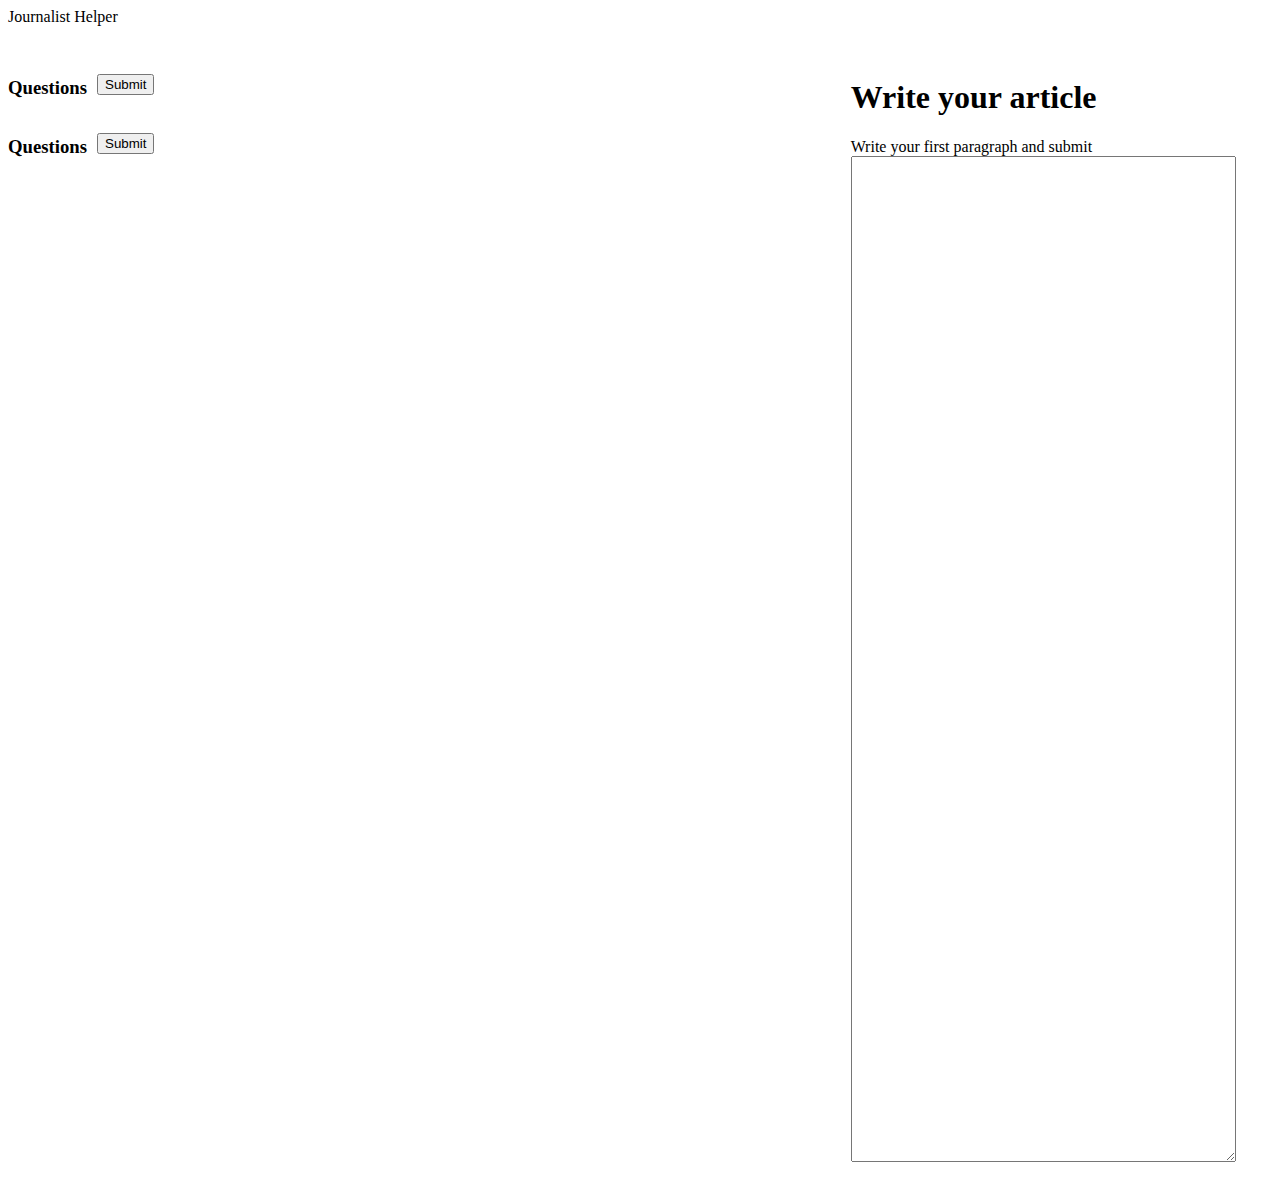
==== templates/index.html @ fe8e446a "added code" ====
<!DOCTYPE html>

<html>

<head>
    <style>
        #page {
    display: grid;
    width: 100%;
    height: 1000px;
    grid-template-areas: "head head"
                         "main  nav"
                         "main  nav";
    grid-template-rows: 50px 1fr 30px;
    grid-template-columns: 1fr 0.5fr;
    }

#page > header {
    grid-area: head;
    }

#page > nav {
    grid-area: nav;
}

#page > div {
    grid-area: main;
}

#editor {
    width: 90%;
    height: 1000px;
}

#title {
    font-size:50;
}
    </style>
    <meta charset="utf-8">
    <meta name="viewport" content="width=device-width, initial-scale=1, shrink-to-fit=no">
    <title>Journalist Suggestions</title>
    <script src="https://cdn.tiny.cloud/1/03q87b76cwnpjnna00yc666f4nzldy6cwqdnclr57k8165g4/tinymce/5/tinymce.min.js" referrerpolicy="origin"></script>
    <link rel="stylesheet" type="text/css" href="index.css"/>
    <script>
        function appendButton(elementId, url){
            var buttonEl = document.createElement("a");
            buttonEl.href = url;

            var title = document.createElement("h3");
            title.innerText = "Seed Topics";

            var textarea = document.createElement("textarea");
            console.log("HERE")
            var div = document.createElement("div");
            div.id = "something";

            buttonEl.appendChild(title);
            buttonEl.appendChild(textarea);
            buttonEl.appendChild(div);

            document.getElementById(elementId).appendChild(buttonEl);
        }
    </script>
</head>

<body>
    <section id="page">
        <header id="title">Journalist Helper</header>
        <main>
            <h1>Write your article</h1>
            <label>Write your first paragraph and submit</label>
            <textarea id="editor"></textarea>
        </main>
        <div>
            <div>
                <div style="display:flex;">
                    <h3>Questions</h3>
                    <div id="process_input" style="text-align:center;padding-top:16px;padding-left:10px"><button>Submit</button></div>
                </div>
                <div id=result>
                    <div id="place_for_suggestions"></div>
                </div>
            </div>

            <div>
                <div style="display:flex;">
                    <h3>Questions</h3>
                    <div id="process_input_1" style="text-align:center;padding-top:16px;padding-left:10px"><button>Submit</button></div>
                </div>
                <div id="result_1" style="text-align:center;padding-top:16px;padding-left:10px">
                    <div id="place_for_suggestions_1"></div>
                </div>
            </div>
        </div>
    </section>

    <script src="https://ajax.googleapis.com/ajax/libs/jquery/3.1.1/jquery.min.js"></script>
    <script src="static/js/index.js"></script>

    <!-- The core Firebase JS SDK is always required and must be listed first -->
    <script src="/__/firebase/8.6.7/firebase-app.js"></script>

    <!-- TODO: Add SDKs for Firebase products that you want to use
    https://firebase.google.com/docs/web/setup#available-libraries -->

    <!-- Initialize Firebase -->
    <script src="/__/firebase/init.js"></script>
</body>

</html>
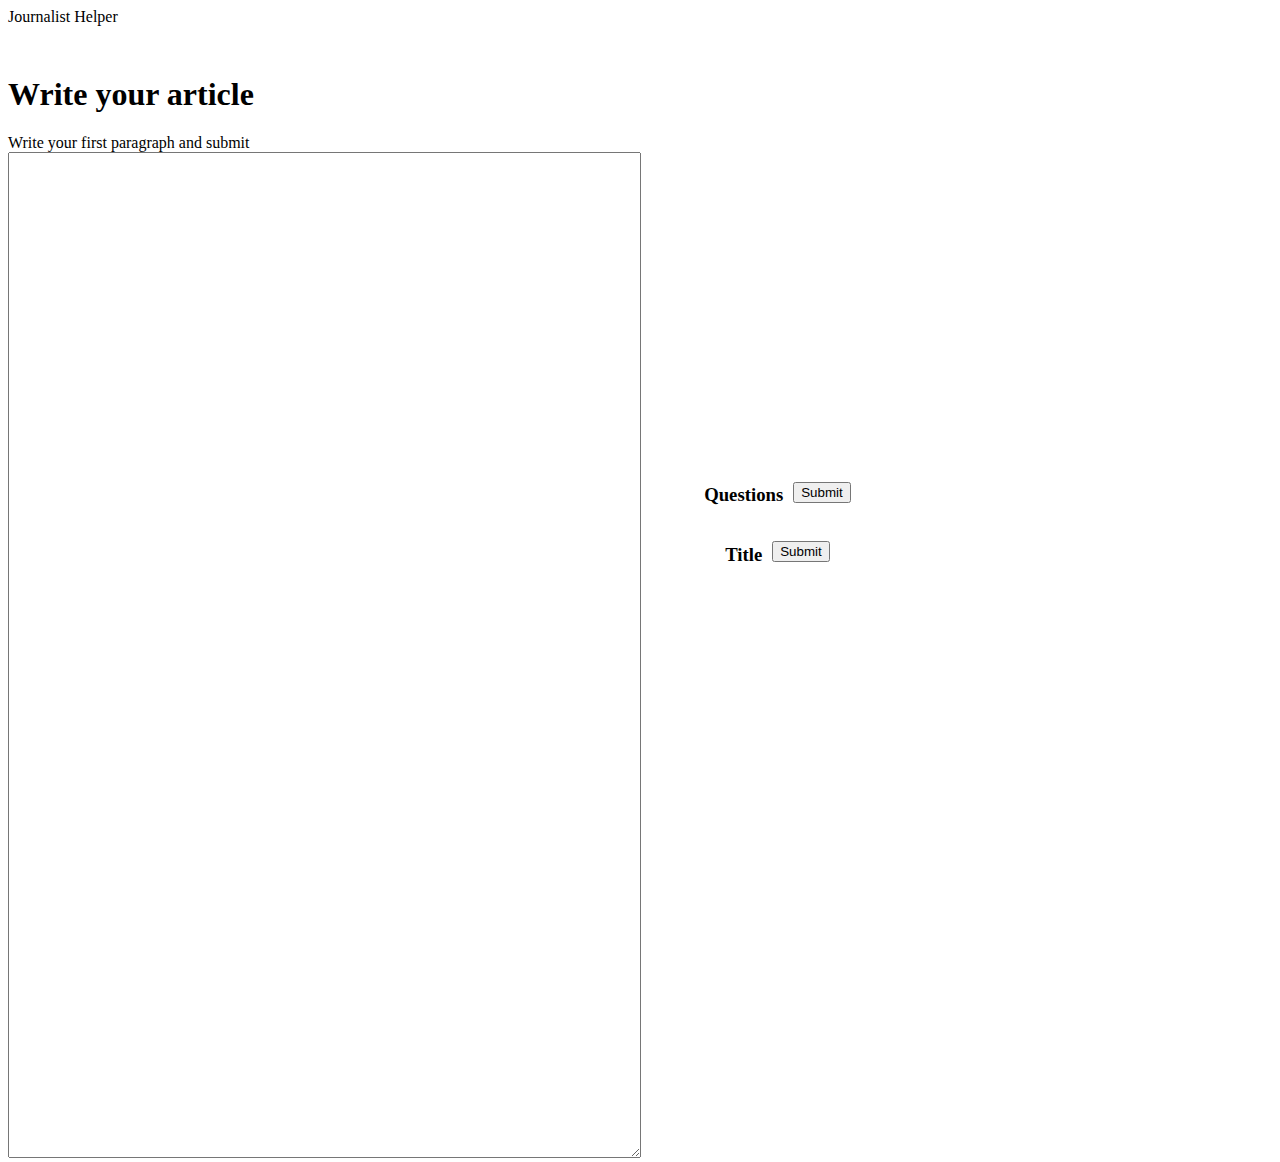
==== commit 7dea7f2a: "fixed layout" ====
--- a/templates/index.html
+++ b/templates/index.html
@@ -66,29 +66,31 @@
 <body>
     <section id="page">
         <header id="title">Journalist Helper</header>
-        <main>
-            <h1>Write your article</h1>
-            <label>Write your first paragraph and submit</label>
-            <textarea id="editor"></textarea>
-        </main>
-        <div>
-            <div>
-                <div style="display:flex;">
-                    <h3>Questions</h3>
-                    <div id="process_input" style="text-align:center;padding-top:16px;padding-left:10px"><button>Submit</button></div>
+        <div style="display:flex; flex-direction:row; align-items:center">
+            <main style="margin-top:150px; width:100%">
+                <h1>Write your article</h1>
+                <label>Write your first paragraph and submit</label>
+                <textarea id="editor"></textarea>
+            </main>
+            <div style="display:flex; flex-direction:column; align-items:center">
+                <div>
+                    <div style="display:flex;">
+                        <h3>Questions</h3>
+                        <div id="process_input" style="text-align:center;padding-top:16px;padding-left:10px"><button>Submit</button></div>
+                    </div>
+                    <div id=result>
+                        <div id="place_for_suggestions"></div>
+                    </div>
                 </div>
-                <div id=result>
-                    <div id="place_for_suggestions"></div>
-                </div>
-            </div>
 
-            <div>
-                <div style="display:flex;">
-                    <h3>Questions</h3>
-                    <div id="process_input_1" style="text-align:center;padding-top:16px;padding-left:10px"><button>Submit</button></div>
-                </div>
-                <div id="result_1" style="text-align:center;padding-top:16px;padding-left:10px">
-                    <div id="place_for_suggestions_1"></div>
+                <div>
+                    <div style="display:flex;">
+                        <h3>Title</h3>
+                        <div id="process_input_1" style="text-align:center;padding-top:16px;padding-left:10px"><button>Submit</button></div>
+                    </div>
+                    <div id="result_1" style="text-align:center;padding-top:16px;padding-left:10px">
+                        <div id="place_for_suggestions_1"></div>
+                    </div>
                 </div>
             </div>
         </div>
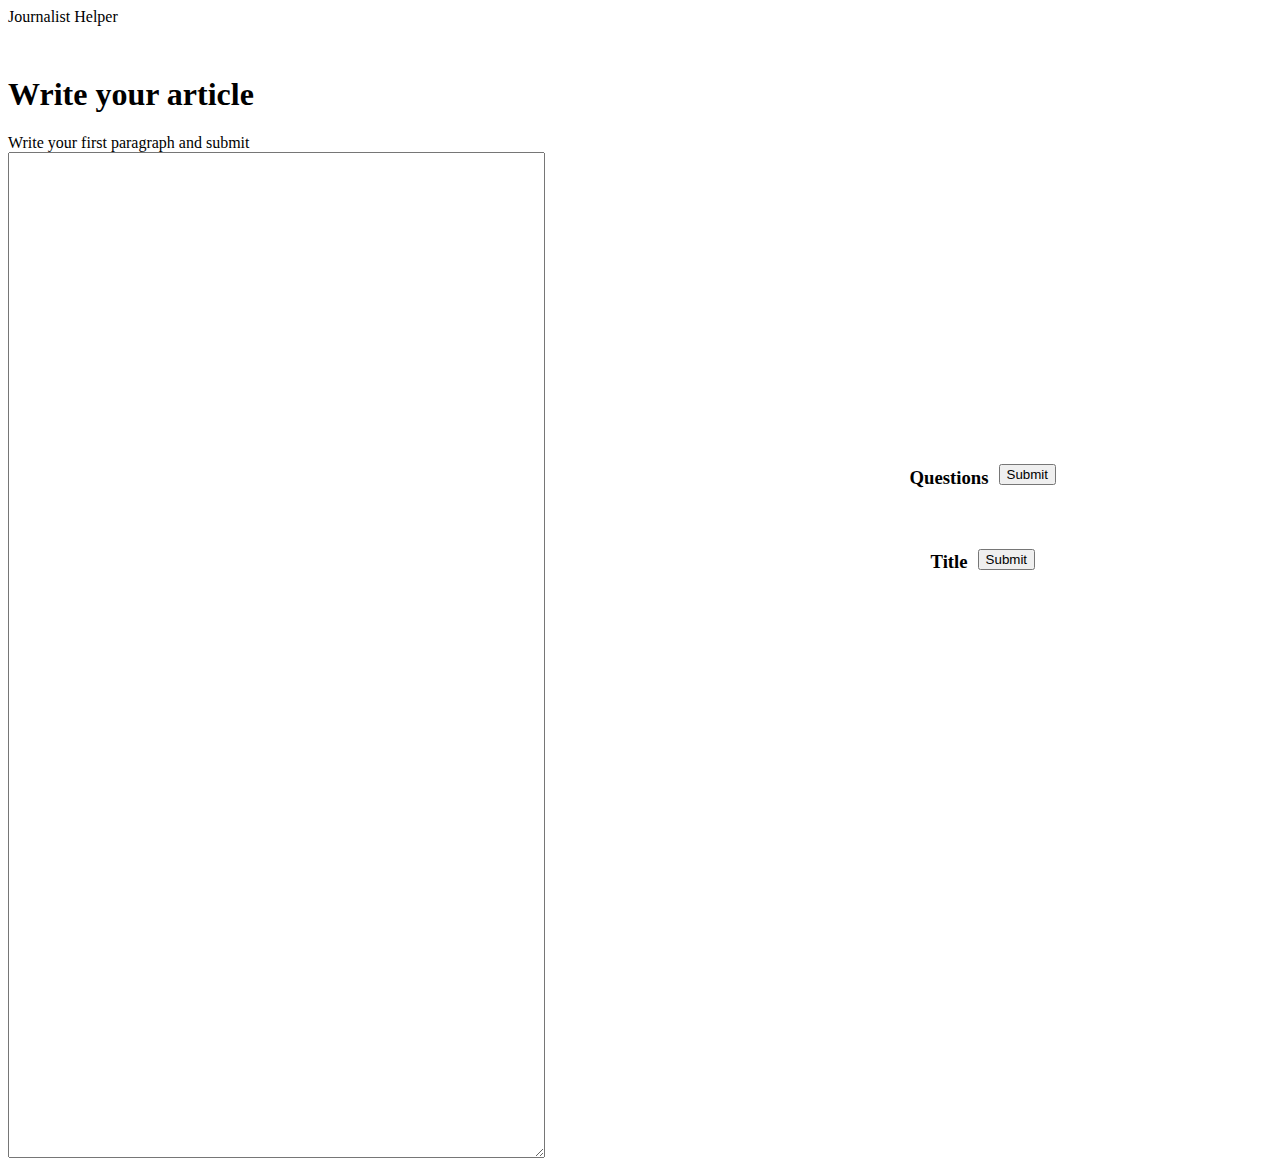
==== commit eb46bf34: "added cleaning for the list of questions" ====
--- a/templates/index.html
+++ b/templates/index.html
@@ -67,13 +67,13 @@
     <section id="page">
         <header id="title">Journalist Helper</header>
         <div style="display:flex; flex-direction:row; align-items:center">
-            <main style="margin-top:150px; width:100%">
+            <main style="margin-top:150px; width:100%; flex: 0 0 70%; margin-right: 90px;">
                 <h1>Write your article</h1>
                 <label>Write your first paragraph and submit</label>
                 <textarea id="editor"></textarea>
             </main>
-            <div style="display:flex; flex-direction:column; align-items:center">
-                <div>
+            <div style="display:flex; flex-direction:column; align-items:center; flex: 0 0 70%;">
+                <div style="margin-bottom:25px;">
                     <div style="display:flex;">
                         <h3>Questions</h3>
                         <div id="process_input" style="text-align:center;padding-top:16px;padding-left:10px"><button>Submit</button></div>
@@ -84,7 +84,7 @@
                 </div>
 
                 <div>
-                    <div style="display:flex;">
+                    <div style="display:flex; padding-bottom:10px">
                         <h3>Title</h3>
                         <div id="process_input_1" style="text-align:center;padding-top:16px;padding-left:10px"><button>Submit</button></div>
                     </div>
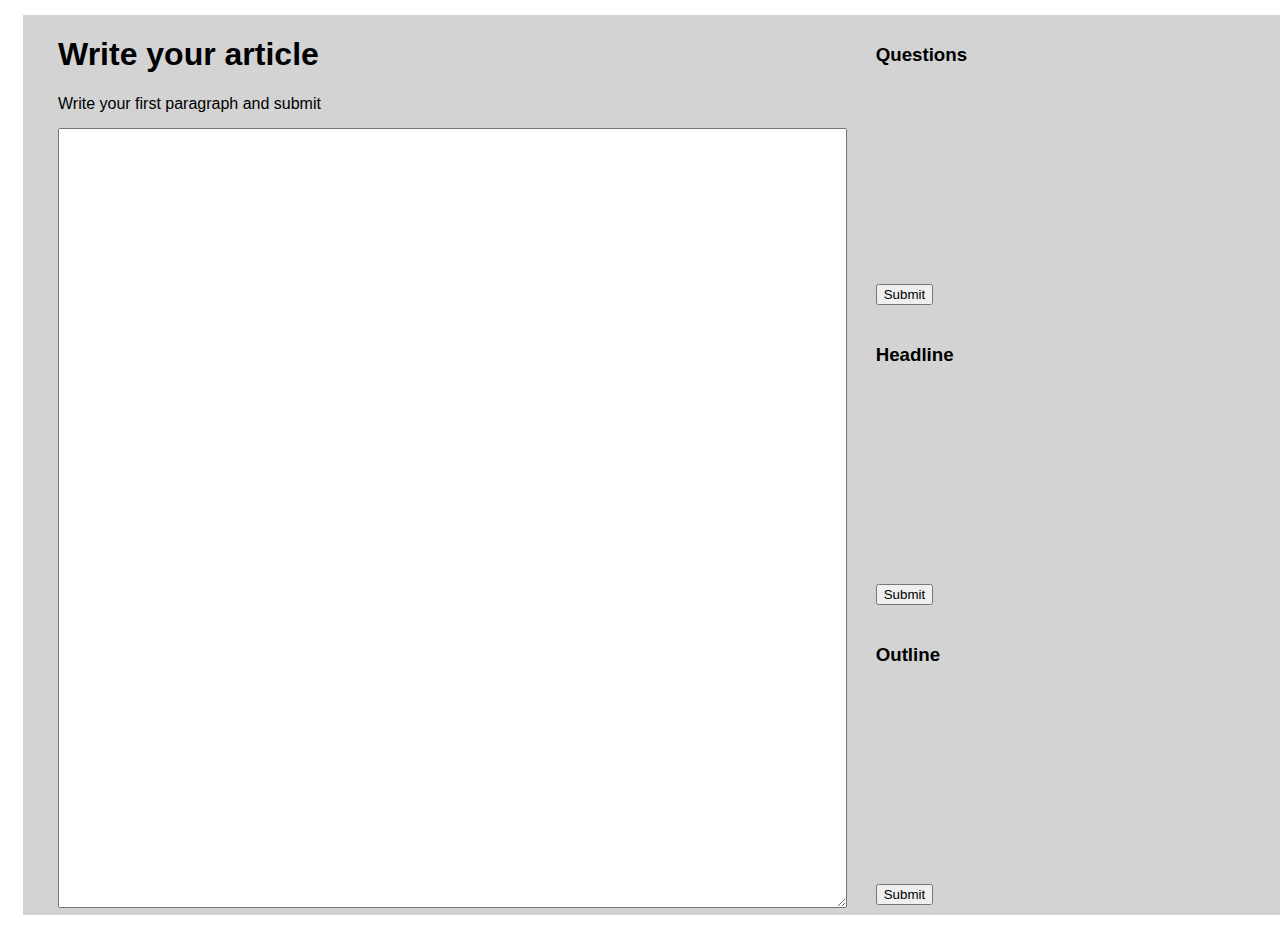
==== commit e101c5ba: "finished most of project" ====
--- a/templates/index.html
+++ b/templates/index.html
@@ -4,97 +4,53 @@
 
 <head>
     <style>
-        #page {
-    display: grid;
-    width: 100%;
-    height: 1000px;
-    grid-template-areas: "head head"
-                         "main  nav"
-                         "main  nav";
-    grid-template-rows: 50px 1fr 30px;
-    grid-template-columns: 1fr 0.5fr;
-    }
-
-#page > header {
-    grid-area: head;
-    }
-
-#page > nav {
-    grid-area: nav;
-}
-
-#page > div {
-    grid-area: main;
-}
-
-#editor {
-    width: 90%;
-    height: 1000px;
-}
-
-#title {
-    font-size:50;
-}
     </style>
     <meta charset="utf-8">
     <meta name="viewport" content="width=device-width, initial-scale=1, shrink-to-fit=no">
     <title>Journalist Suggestions</title>
     <script src="https://cdn.tiny.cloud/1/03q87b76cwnpjnna00yc666f4nzldy6cwqdnclr57k8165g4/tinymce/5/tinymce.min.js" referrerpolicy="origin"></script>
-    <link rel="stylesheet" type="text/css" href="index.css"/>
-    <script>
-        function appendButton(elementId, url){
-            var buttonEl = document.createElement("a");
-            buttonEl.href = url;
-
-            var title = document.createElement("h3");
-            title.innerText = "Seed Topics";
-
-            var textarea = document.createElement("textarea");
-            console.log("HERE")
-            var div = document.createElement("div");
-            div.id = "something";
-
-            buttonEl.appendChild(title);
-            buttonEl.appendChild(textarea);
-            buttonEl.appendChild(div);
-
-            document.getElementById(elementId).appendChild(buttonEl);
-        }
-    </script>
+    <link rel="stylesheet" type="text/css" href="../static/css/styles.css"/>
 </head>
 
 <body>
-    <section id="page">
-        <header id="title">Journalist Helper</header>
-        <div style="display:flex; flex-direction:row; align-items:center">
-            <main style="margin-top:150px; width:100%; flex: 0 0 70%; margin-right: 90px;">
-                <h1>Write your article</h1>
-                <label>Write your first paragraph and submit</label>
-                <textarea id="editor"></textarea>
-            </main>
-            <div style="display:flex; flex-direction:column; align-items:center; flex: 0 0 70%;">
-                <div style="margin-bottom:25px;">
-                    <div style="display:flex;">
-                        <h3>Questions</h3>
-                        <div id="process_input" style="text-align:center;padding-top:16px;padding-left:10px"><button>Submit</button></div>
-                    </div>
-                    <div id=result>
-                        <div id="place_for_suggestions"></div>
-                    </div>
+
+
+    <div class="page-wrapper" id="page">
+      <div class="row">
+        <div class="double-column">
+          <div class="blue-column">
+            <h1>Write your article</h1>
+            <label>Write your first paragraph and submit</label>
+            <textarea id="editor" class="editor"></textarea>
+          </div>
+        </div>
+        <div class="column">
+          <div class="green-column">
+            <div class="small-row">
+                <h3>Questions</h3>
+                <div id=result">
+                    <div id="place_for_suggestions" class="results_place"></div>
                 </div>
-
-                <div>
-                    <div style="display:flex; padding-bottom:10px">
-                        <h3>Title</h3>
-                        <div id="process_input_1" style="text-align:center;padding-top:16px;padding-left:10px"><button>Submit</button></div>
-                    </div>
-                    <div id="result_1" style="text-align:center;padding-top:16px;padding-left:10px">
-                        <div id="place_for_suggestions_1"></div>
-                    </div>
+                <div id="process_input" class="submit-button"><button>Submit</button></div>
+            </div>
+            <div class="small-row">
+                <h3>Headline</h3>
+                <div id=result_1">
+                    <div id="place_for_suggestions_1" class="results_place"></div>
                 </div>
+                <div id="process_input_1" class="submit-button"><button>Submit</button></div>
             </div>
+            <div class="small-row">
+                <h3>Outline</h3>
+                <div id=result_2">
+                    <div id="place_for_suggestions_2" class="results_place"></div>
+                </div>
+                <div id="process_input_2" class="submit-button"><button>Submit</button></div>
+            </div>
+          </div>
         </div>
-    </section>
+      </div>
+    </div>
 
     <script src="https://ajax.googleapis.com/ajax/libs/jquery/3.1.1/jquery.min.js"></script>
     <script src="static/js/index.js"></script>
--- a/static/css/styles.css
+++ b/static/css/styles.css
@@ -0,0 +1,79 @@
+body {
+  font-family: sans-serif;
+}
+
+.page-wrapper {
+  margin: 15px;
+  background-color: lightgrey;
+}
+
+.row {
+  height: 100vh;
+  display: flex;
+  flex-direction: row;
+  flex-wrap: wrap;
+  width: 100%;
+}
+
+.column {
+  display: flex;
+  flex-direction: column;
+  flex-wrap: wrap;
+  flex-basis: 100%;
+  flex: 1;
+
+}
+
+.double-column {
+  display: flex;
+  flex-direction: column;
+  flex-basis: 100%;
+  flex-wrap: wrap;
+  flex: 2;
+
+}
+
+.blue-column {
+  padding-left: 35px;
+  padding-right: 0px;
+  height: 100%;
+  box-sizing: border-box;
+}
+
+.green-column {
+  height: 100%;
+  justify-content: space-evenly;
+  display: flex;
+  flex-direction: column;
+
+}
+
+.small-row {
+  padding: 10px;
+  height: 30%;
+  display: flex;
+  flex-direction: column;
+  flex-wrap: wrap;
+  align-content: space-between;
+  flex-grow: 1;
+}
+
+.submit-button {
+    margin-top: auto;
+}
+
+#page {
+    width: 100%;
+    height: 100hv;
+}
+
+#editor {
+    margin-top: 15px;
+    width: 97%;
+    height: 86%;
+}
+
+.results_place {
+    background-color: white;
+    padding
+}